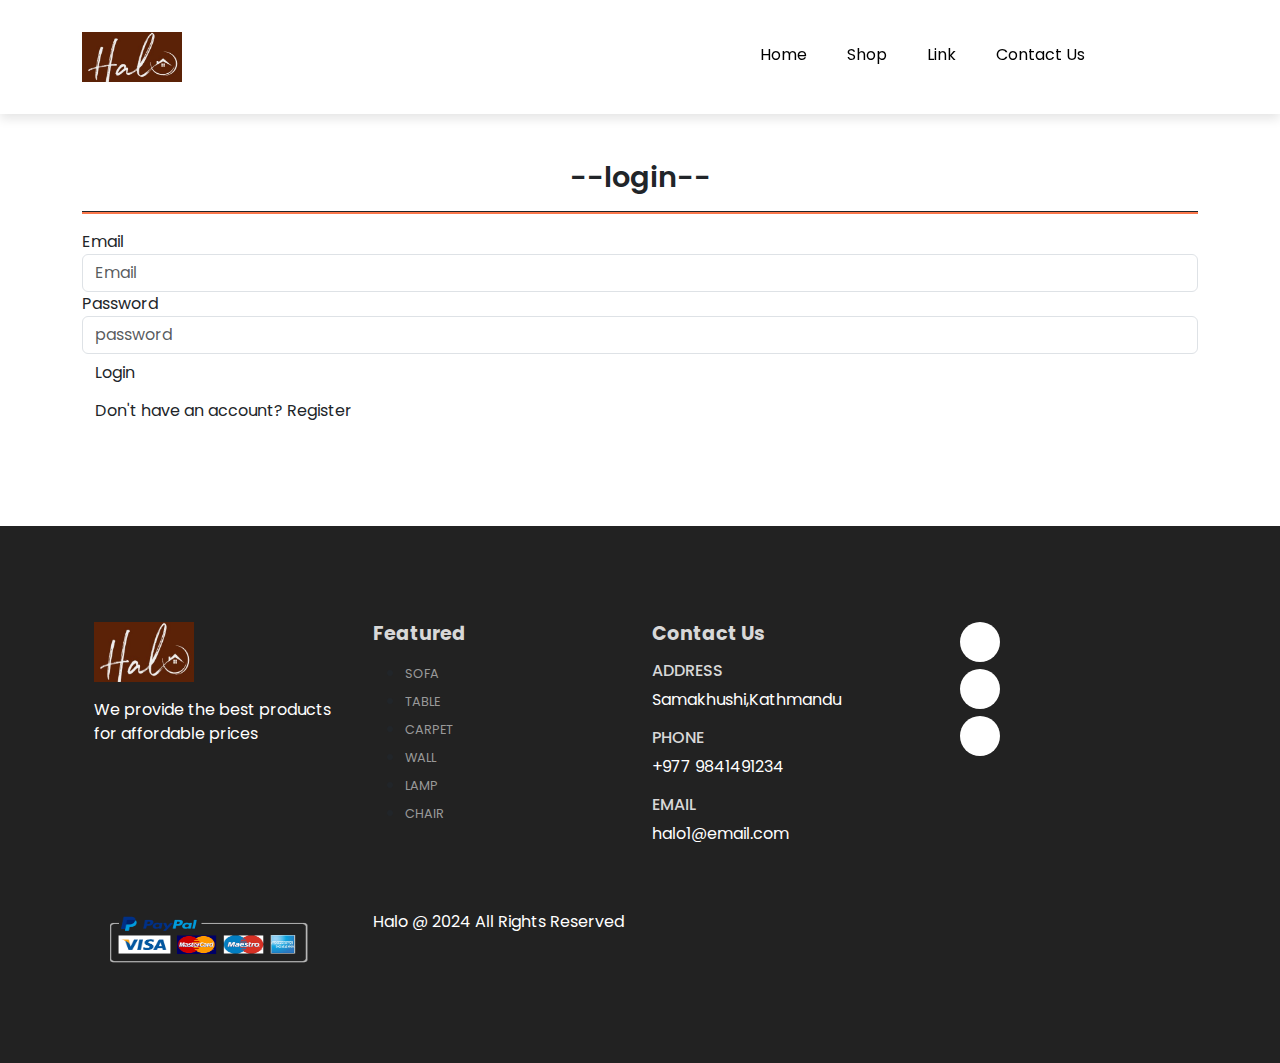
==== login.html @ 378f4bb7 "added login page" ====
<!DOCTYPE html>
<html lang="en">
<head>
    <meta charset="UTF-8">
    <meta name="viewport" content="width=device-width, initial-scale=1.0">
    <title>Home</title>

    <link href="https://cdn.jsdelivr.net/npm/bootstrap@5.3.3/dist/css/bootstrap.min.css" rel="stylesheet" integrity="sha384-QWTKZyjpPEjISv5WaRU9OFeRpok6YctnYmDr5pNlyT2bRjXh0JMhjY6hW+ALEwIH" crossorigin="anonymous">
   
    <link rel="stylesheet" href="https://cdnjs.cloudflare.com/ajax/libs/font-awesome/6.5.2/css/all.min.css" integrity="sha512-SnH5WK+bZxgPHs44uWIX+LLJAJ9/2PkPKZ5QiAj6Ta86w+fsb2TkcmfRyVX3pBnMFcV7oQPJkl9QevSCWr3W6A==" crossorigin="anonymous" referrerpolicy="no-referrer" />

    <link rel="stylesheet" href="assets/css/style.css">
</head>
<body>

    <nav class="navbar navbar-expand-lg navbar-light bg-white fixed-top">
        <div class="container">
          <img src="assets/imgs/logo1.jpg" height="50" width="100" alt="Logo">
          <button class="navbar-toggler" type="button" data-bs-toggle="collapse" data-bs-target="#navbarSupportedContent" aria-controls="navbarSupportedContent" aria-expanded="false" aria-label="Toggle navigation">
            <span class="navbar-toggler-icon"></span>
          </button>
          <div class="collapse navbar-collapse nav-btns" id="navbarSupportedContent">
            <ul class="navbar-nav me-auto mb-2 mb-lg-0">
              
              <li class="nav-item">
                <a class="nav-link" href="index.html">Home</a>
              </li>

              <li class="nav-item">
                <a class="nav-link" href="shop.html">Shop</a>
              </li>

              <li class="nav-item">
                <a class="nav-link" href="#">Link</a>
              </li>

              <li class="nav-item">
                <a class="nav-link" href="#">Contact Us</a>
              </li>

              <li class="nav-item">
                <i class="fa-solid fa-cart-shopping"></i>
                <i class="fa-solid fa-user"></i>
              </li>
              
              

          </div>
        </div>
      </nav>


      <!--login-->
      <section class="my-5 py-5">
        <div class="container text-center mt-3 pt-5">
            <h2 class="form-weight-bold">
                --login--
            </h2>
            <hr class="mx-auto">

        </div>

        <div class="mx-auto container">
            <form id="login-form" action=""></form>
                <div class="form-group">
                    <label for="">Email</label>
                    <input type="text" class="form-control" id="login-email" name="email" placeholder="Email">
                </div>
                <div class="form-group">
                    <label for="">Password</label>
                    <input type="password" class="form-control" id="login-password" name="password" placeholder="password">
                </div>
                <div class="form-group">
                   <input type="submit" class="btn" id="login-btn" value="Login">
                </div>
                <div class="form-group">
                    <a id="register-url" class="btn" href="">Don't have an account? Register</a>
                </div>
        </div>

      </section>
















 <!--footer-->
 <footer class="mt-5 py-5">
    <div class="row container mx-auto pt-5">
      <div class="footer-one col-lg-3 col-md-6 col-sm-12">
        <img src="assets/imgs/logo1.jpg" height="60px" width="100px" alt="">
        <p class="pt-3">
          We provide the best products for affordable prices
        </p>
      </div>

      <div class="footer-one col-lg-3 col-md-6 col-sm-12">
       <h5 class="pb-2">
        Featured
       </h5>
       <ul class="text-uppercase">
          <li><a href="">Sofa</a></li>
          <li><a href="">Table</a></li>
          <li><a href="">Carpet</a></li>
          <li><a href="">Wall</a></li>
          <li><a href="">Lamp</a></li>
          <li><a href="">Chair</a></li>
       </ul>
      </div>

      <div class="footer-one col-lg-3 col-md-6 col-sm-12">
        <h5 class="pb-2">
          Contact Us
        </h5>
        <div>
          <h6 class="text-uppercase">Address</h6>
          <p>Samakhushi,Kathmandu</p>
        </div>
        <div>
          <h6 class="text-uppercase">Phone</h6>
          <p>+977 9841491234</p>
        </div>
        <div>
          <h6 class="text-uppercase">Email</h6>
          <p>halo1@email.com</p>
        </div>
      </div>
      
      <div class="footer-two col-lg-3 col-md-6 col-sm-12">
        <div class="row container mx-auto">
          <div class="col-lg-3 col-md-6 col-sm-12 mb-4">
          <a href="#"><i class="fab fa-facebook"></i></a><br>
          <a href="#"><i class="fab fa-instagram"></i></a><br>
          <a href="#"><i class="fab fa-twitter"></i></a><br>
          </div>
        </div>
      </div>  

    </div>

    <div class="copyright mt-5">
      <div class="row container mx-auto">
        <div class="col-lg-3 col-md-6 col-sm-12 mb-4">
          <img src="assets/imgs/payment.png" height="77%" width="88%"  alt="">
        </div>
        <div class="col-lg-3 col-md-6 col-sm-12 mb-4 text-nowrap mb-2">
          <p>Halo @ 2024 All Rights Reserved</p>
        </div>
        

      </div>

    </div>

  </footer>

<script src="https://cdn.jsdelivr.net/npm/bootstrap@5.3.3/dist/js/bootstrap.bundle.min.js" integrity="sha384-YvpcrYf0tY3lHB60NNkmXc5s9fDVZLESaAA55NDzOxhy9GkcIdslK1eN7N6jIeHz" crossorigin="anonymous"></script>
</body>
</html>
---- assets/css/style.css ----
@import url('https://fonts.googleapis.com/css2?family=Poppins:ital,wght@0,100;0,200;0,300;0,400;0,500;0,600;0,700;0,800;0,900;1,100;1,200;1,300;1,400;1,500;1,600;1,700;1,800;1,900&display=swap');

.nav-btns{
    margin-left: 50%;
}

*{
    margin: 0;
    padding: 0;
    box-sizing: border-box;
}

body{
    font-family:'Poppins', sans-serif ;
}

h1{
    font-size: 2.5rem;
    font-weight: 700;
}

h2{
    font-size: 1.8rem;
    font-weight: 600;
}
h3{
    font-size: 1.5rem;
    font-weight: 800;
}
h4{
    font-size: 1.2rem;
    font-weight: 600;
}
h5{
    font-size: 1rem;
    font-weight: 400;
}
h6{
    color: #d8d8d8;
}

button{
    font-size: .8rem;
    font-weight: 900;
    outline: none;
    border: none;
    background-color: #1d1d1d;
    color: aliceblue;
    padding: 14px 30px;
    text-transform: uppercase;
    cursor: pointer;
    transition: 0.5s ease;
}

button:hover{
    color: aquamarine;
    background-color: dimgrey;
}

.navbar{
    font-size: 16px;
    padding-top: 2rem !important;
    padding-bottom: 2rem !important;
    top: 0;
    left: 0;
    box-shadow: 0 5px 10px rgba(0,0,0,0.1);
}

.navbar-light .navbar-nav .nav-link{
    padding: 0 20px;
    color: black;
    transition: 0.4 ease;

}


.navbar-light .navbar-nav .nav-link:hover,
.navbar i:hover,
.navbar-light .navbar-nav .nav-link.active
.navbar i:hover{
    color: darkorange;

}

.navbar i{
    font-size: 1.2rem;
    padding: 0 0.7px;
    transition: 0.4s ease;
    font-weight: 500;
    cursor: pointer;
    margin-left: 5px;
}

@media only screen and (max-width:900px){

    .nav-btns{
        margin: 10px;
    }

    .nav-btns ul{
        margin: 1rem;
        justify-content: flex-start;
        align-items: flex-start;
        text-align: left;
    }

    .nav-btns ul .fa-solid{
        margin: 20px 5px 10px 20px;

    }
}

#home{
    background-image: url('../imgs/4.jpg');
    width: 100%;
    height: 100vh;
    background-size: cover;
    background-position-x: 0px;
    background-position-y: 0px;
    display: flex;
    flex-direction: column;
    justify-content: center;
    align-items: flex-start;
}

#home span{
    color: coral;
}

#home .container{
    padding: 25%;
    margin-top: 137px;
}

#new .one img{
    width: 100%;
    height: 100%;
    background-position: center;
    background-repeat: none;
    background-size: cover;
}

#new .one{
    position: relative;
}

#new .one .details{
    position: absolute;
    top: 0;
    left: 0;
    color: burlywood;
    font-weight: bold;
    transition: .4s ease;
    opacity: .5;
    background-color: rgb(1,1,1);
    width: 100%;
    height: 100%;
}

#new .one .details:hover{
    background-color: darkgoldenrod;
}

#new .one:nth-child(1) .details{
    display: flex;
    justify-content: center;
    flex-direction: column;
    align-items: flex-start;
    text-align: start;
}

#new .one:nth-child(2) .details{
    display: flex;
    justify-content: center;
    flex-direction: column;
    align-items: center;
    text-align: center;
}

#new .one:nth-child(3) .details{
    display: flex;
    justify-content: center;
    flex-direction: column;
    align-items: flex-end;
    text-align: end;
}

/* for the products  */
.product{
    cursor: pointer;
    margin-bottom: 2rem;

}

.product img{
    transition: 0.3s all
}

.product:hover img{
    opacity: .7;
}

hr{
    width: 100%;
    height: 3px !important;
    opacity: 1 !important;
    background-color: #fb774b;
}

.star{
    padding: 10px 0;
}

.star i{
    font-size: .9rem;
    color: goldenrod;
}

#banner{
    background-image: url('../imgs/banner.webp');
    width: 100%;
    height: 60vh;
    background-size: cover;
    background-position-x: center;
    background-position-y: 80px;
    background-repeat: no-repeat;
    background-attachment: fixed;
    display: flex;
    flex-direction: column;
    justify-content: center;
    align-items: flex-start;
}

#banner h1{
    color: coral;
}

#banner button{
    background-color: orange;
}

#banner button:hover{
    background-color: black;
}

footer{
    background-color: #222222;
}

footer h5{
    color: #d8d8d8;
    font-weight: 700;
    font-size: 1.2rem;

}

footer li {
    padding-bottom: 4px;

}

footer li a{
    font-size: .8rem;
    color: #999;
    text-decoration: none;
}

footer li a:hover{
    color: #d8d8d8;
}

footer .copyright a{
    color: black;
    height: 40px;
    width: 40px;
    background-color: white;
    display: inline-block;
    text-align: center;
    line-height: 38px;
    border-radius: 50%;
    transition: .4s ease;
    margin: 0 5px;
}

footer .copyright a:hover{
    color: white;
    background-color: #fb774b;
}
footer .footer-two a{
    color: black;
    height: 40px;
    width: 40px;
    background-color: white;
    display: inline-block;
    text-align: center;
    line-height: 38px;
    border-radius: 50%;
    transition: .4s ease;
    margin: 0 5px;
}

footer .footer-two a:hover{
    color: white;
    background-color: #fb774b;
}

footer p{
    color: white;

}

.small-img-group{
    display: flex;
    justify-content: space-between;
}

.small-img-col{
    flex-basis: 25%;
    cursor: pointer;
}
.single-product input{
    width: 50px;
    height: 40px;
    padding-left: 10px;
    font-size: 16px;
    margin-right: 10px;
}
.single-product input:focus{
    outline: none;
}

.single-product .buy-btn{
    background-color: #fb774b;
    opacity: 1;
    transition: .4s all;
}
.single-product .buy-btn:hover{
    background-color: #222222;
}


/*cart*/

.cart table{
    width: 100%;
    border-collapse: collapse;
}

.cart.product-info{
    display: flex;
    flex-wrap: wrap;
}

.cart th{
    text-align: left;
    padding: 5px 10px;
    color: white;
    background-color: #fb774b;
}

.cart td{
    padding: 10px 20px;
}

.cart td img{
    width: 80px;
    height: 80px;
    margin-right: 10px;
}

.cart td input{
    width: 40px;
    height: 30px;
    padding: 5px;
}

.cart td a{
    color: #fb774b;
    
}

.cart .remove-btn{
    color: #fb774b;
    text-decoration: none;
    font-size: 15px;
}

.cart .edit-btn{
    color: #fb774b;
    text-decoration: none;
    font-size: 15px;
}

.cart .product-info p{
    margin: 3px;
}

.cart-total{
    display: flex;
    justify-content: flex-end;
}

.cart-total table{
    width: 100%;
    max-width: 500px;
    border-top: 3px solid #fb774b;
}

td:last-child{
    text-align: right;
}

th:last-child{
    text-align: right;
}

.checkout-container{
    display: flex;
    justify-content: flex-end;
}

.checkout-btn{
   
    background-color: #fb774b;
    color: white;
}
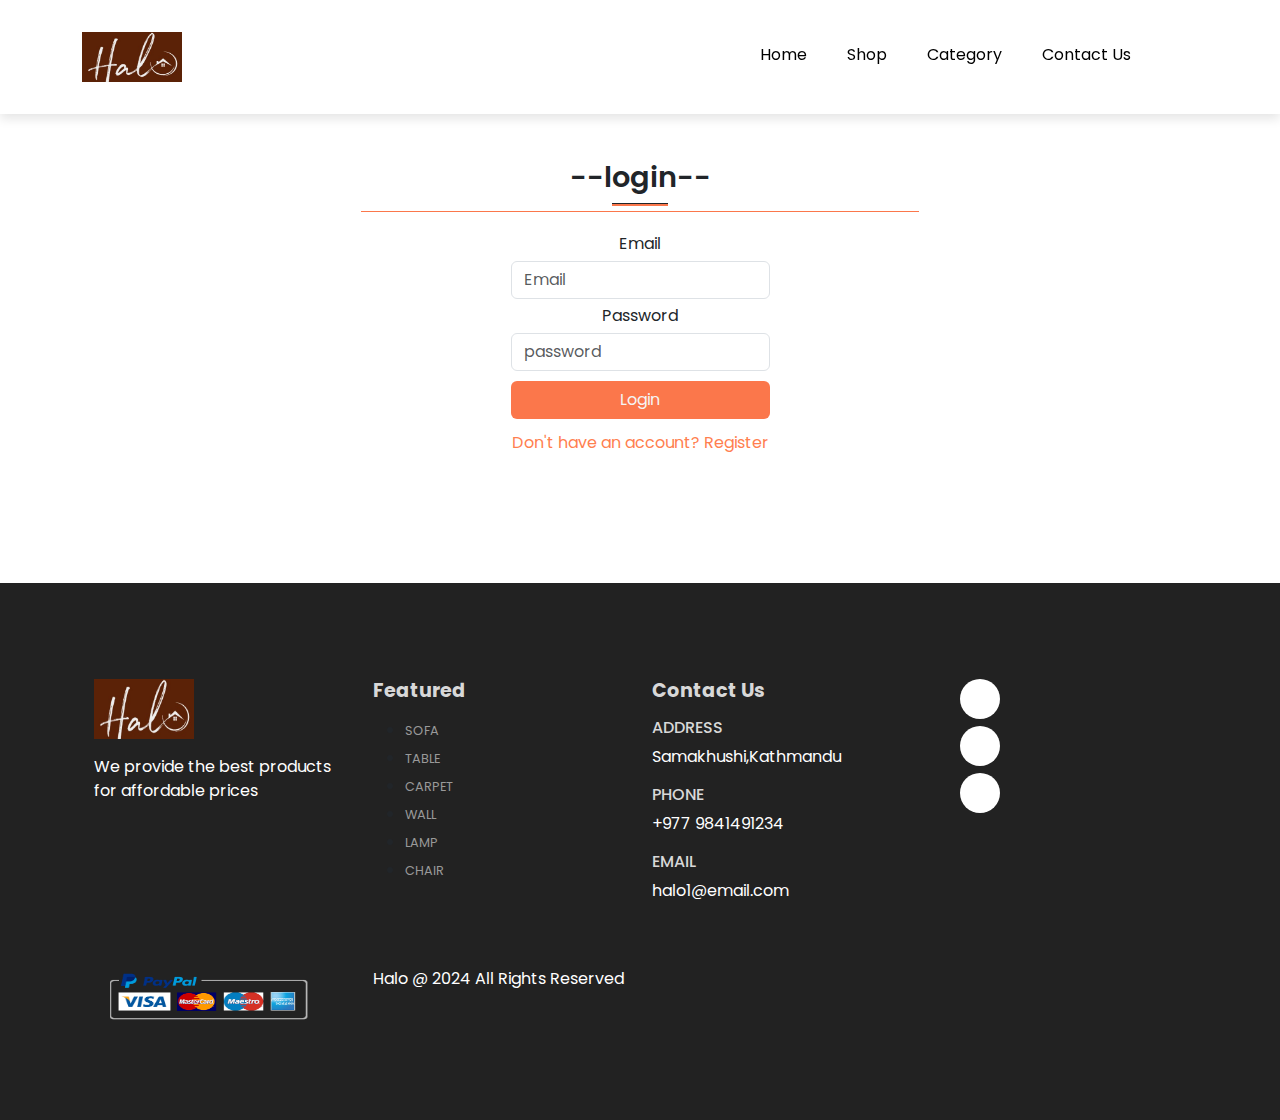
==== commit 3885e17b: "category nav" ====
--- a/login.html
+++ b/login.html
@@ -13,41 +13,41 @@
 </head>
 <body>
 
-    <nav class="navbar navbar-expand-lg navbar-light bg-white fixed-top">
-        <div class="container">
-          <img src="assets/imgs/logo1.jpg" height="50" width="100" alt="Logo">
-          <button class="navbar-toggler" type="button" data-bs-toggle="collapse" data-bs-target="#navbarSupportedContent" aria-controls="navbarSupportedContent" aria-expanded="false" aria-label="Toggle navigation">
-            <span class="navbar-toggler-icon"></span>
-          </button>
-          <div class="collapse navbar-collapse nav-btns" id="navbarSupportedContent">
-            <ul class="navbar-nav me-auto mb-2 mb-lg-0">
-              
-              <li class="nav-item">
-                <a class="nav-link" href="index.html">Home</a>
-              </li>
+  <nav class="navbar navbar-expand-lg navbar-light bg-white fixed-top">
+    <div class="container">
+      <img src="assets/imgs/logo1.jpg" height="50" width="100" alt="Logo">
+      <button class="navbar-toggler" type="button" data-bs-toggle="collapse" data-bs-target="#navbarSupportedContent" aria-controls="navbarSupportedContent" aria-expanded="false" aria-label="Toggle navigation">
+        <span class="navbar-toggler-icon"></span>
+      </button>
+      <div class="collapse navbar-collapse nav-btns" id="navbarSupportedContent">
+        <ul class="navbar-nav me-auto mb-2 mb-lg-0">
+          
+          <li class="nav-item">
+            <a class="nav-link" href="index.html">Home</a>
+          </li>
 
-              <li class="nav-item">
-                <a class="nav-link" href="shop.html">Shop</a>
-              </li>
+          <li class="nav-item">
+            <a class="nav-link" href="shop.html">Shop</a>
+          </li>
 
-              <li class="nav-item">
-                <a class="nav-link" href="#">Link</a>
-              </li>
+          <li class="nav-item">
+            <a class="nav-link" href="index.html#Categories">Category</a>
+          </li>
 
-              <li class="nav-item">
-                <a class="nav-link" href="#">Contact Us</a>
-              </li>
+          <li class="nav-item">
+            <a class="nav-link" href="contact.html">Contact Us</a>
+          </li>
 
-              <li class="nav-item">
-                <i class="fa-solid fa-cart-shopping"></i>
-                <i class="fa-solid fa-user"></i>
-              </li>
-              
-              
+          <li class="nav-item">
+            <a href="cart.html"><i class="fa-solid fa-cart-shopping"></i></a>
+            <a href="account.html"><i class="fa-solid fa-user"></i></a>
+          </li>
+          
+          
 
-          </div>
-        </div>
-      </nav>
+      </div>
+    </div>
+  </nav>
 
 
       <!--login-->
@@ -61,7 +61,7 @@
         </div>
 
         <div class="mx-auto container">
-            <form id="login-form" action=""></form>
+            <form id="login-form" action="">
                 <div class="form-group">
                     <label for="">Email</label>
                     <input type="text" class="form-control" id="login-email" name="email" placeholder="Email">
@@ -76,6 +76,7 @@
                 <div class="form-group">
                     <a id="register-url" class="btn" href="">Don't have an account? Register</a>
                 </div>
+            </form>
         </div>
 
       </section>
--- a/assets/css/style.css
+++ b/assets/css/style.css
@@ -53,7 +53,7 @@
 }
 
 button:hover{
-    color: aquamarine;
+    color: rgb(207, 147, 35);
     background-color: dimgrey;
 }
 
@@ -78,7 +78,7 @@
 .navbar i:hover,
 .navbar-light .navbar-nav .nav-link.active
 .navbar i:hover{
-    color: darkorange;
+    color:#5c2207;
 
 }
 
@@ -124,7 +124,7 @@
 }
 
 #home span{
-    color: coral;
+    color:  #5c2207;
 }
 
 #home .container{
@@ -201,10 +201,11 @@
 }
 
 hr{
-    width: 100%;
+    width: 5%;
     height: 3px !important;
     opacity: 1 !important;
     background-color: #fb774b;
+    margin: 0 auto;
 }
 
 .star{
@@ -423,4 +424,136 @@
    
     background-color: #fb774b;
     color: white;
+}
+
+/* Login*/
+#login-form{
+    width: 50%;
+    margin: 5px auto;
+    text-align: center;
+    padding: 20px;
+    border-top: 1px solid #fb774b;
+}
+
+#login-form input{
+    width: 50%;
+    margin: 5px auto;
+}
+
+#login-form #login-btn{
+    background-color: #fb774b;
+    color: whitesmoke;
+}
+
+#login-form #register-url{
+    color: coral;
+}
+
+
+/* Register*/
+
+#register-form{
+    width: 50%;
+    margin: 5px auto;
+    text-align: center;
+    padding: 20px;
+    border-top: 1px solid #fb774b;
+}
+
+#register-form input{
+    width: 50%;
+    margin: 5px auto;
+}
+
+#register-form #register-btn{
+    background-color: #fb774b;
+    color: whitesmoke;
+}
+
+#register-form #login-url{
+    color: coral;
+}
+
+
+/* Account */
+
+#account-form{
+    width: 50%;
+    margin: 35px auto;
+    text-align: center;
+    padding: 20px;
+}
+
+#account-form input{
+    margin: 5px auto;
+}
+
+#account-form #change-pass-btn{
+    color: white;
+    background-color: #fb774b;
+}
+
+.account-info #order-btn,#logout-btn{
+    text-decoration: none;
+    color: coral;
+}
+
+
+/*Order*/
+
+.orders table{
+    width: 100%;
+    border-collapse: collapse;
+}
+
+.orders .product-info{
+    display: flex;
+    flex-wrap: wrap;
+    text-align: center;
+}
+
+.orders th{
+   
+    padding: 5px 10px;
+    color: whitesmoke;
+    background-color: #fb774b;
+    text-align: center;
+}
+
+.orders td{
+    padding: 10px 20px;
+    text-align: center;
+}
+
+.orders td img{
+    width: 80px;
+    height: 80px;
+    margin-right: 10px;
+}
+
+
+/*Checkout*/
+
+#checkout-form .checkout-small-element{
+    display: inline-block;
+    width: 48%;
+    margin: 10px auto;
+
+}
+
+#checkout-form .checkout-large-element{
+    width: 96.5%;
+
+}
+
+#checkout-form .checkout-btn-container{
+    margin: 10px;
+    text-align: right;
+    margin-right: 40px;
+
+}
+
+#checkout-form #checkout-btn{
+    color: white;
+    background-color: coral;
 }